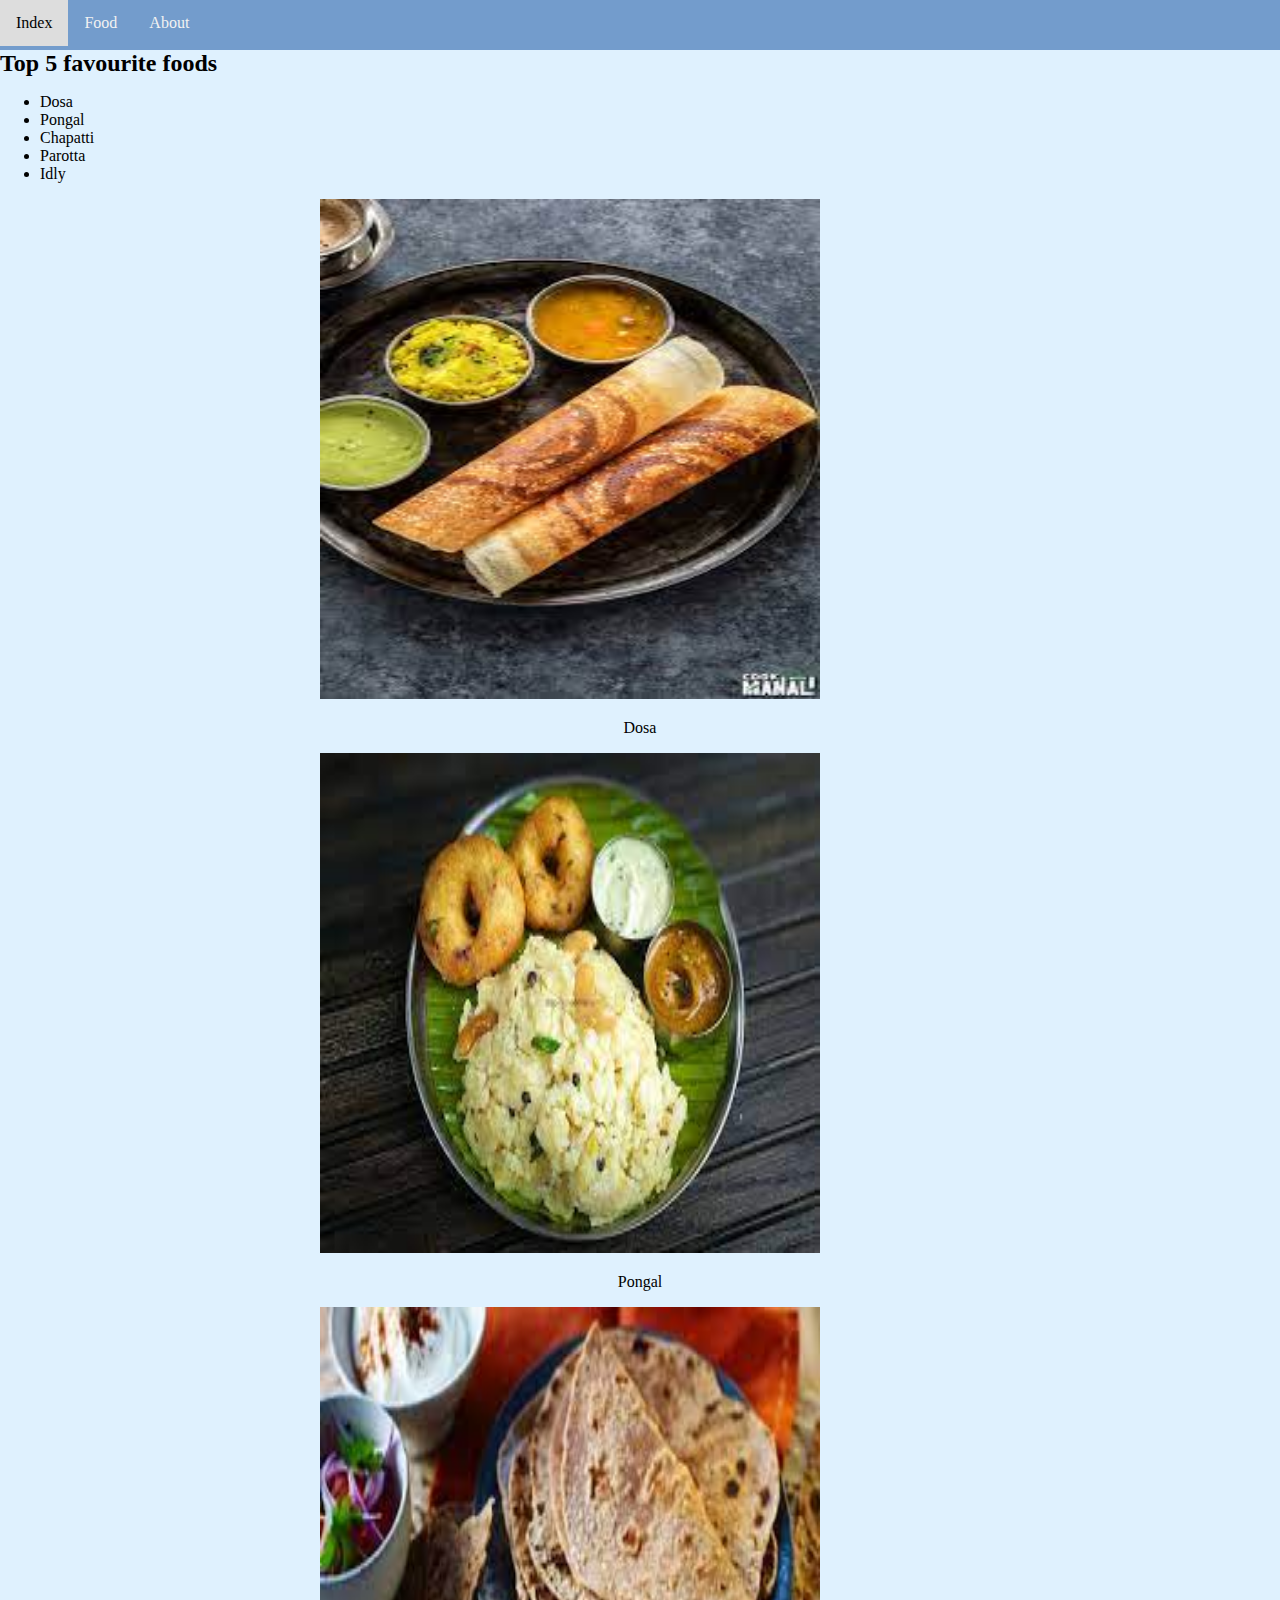
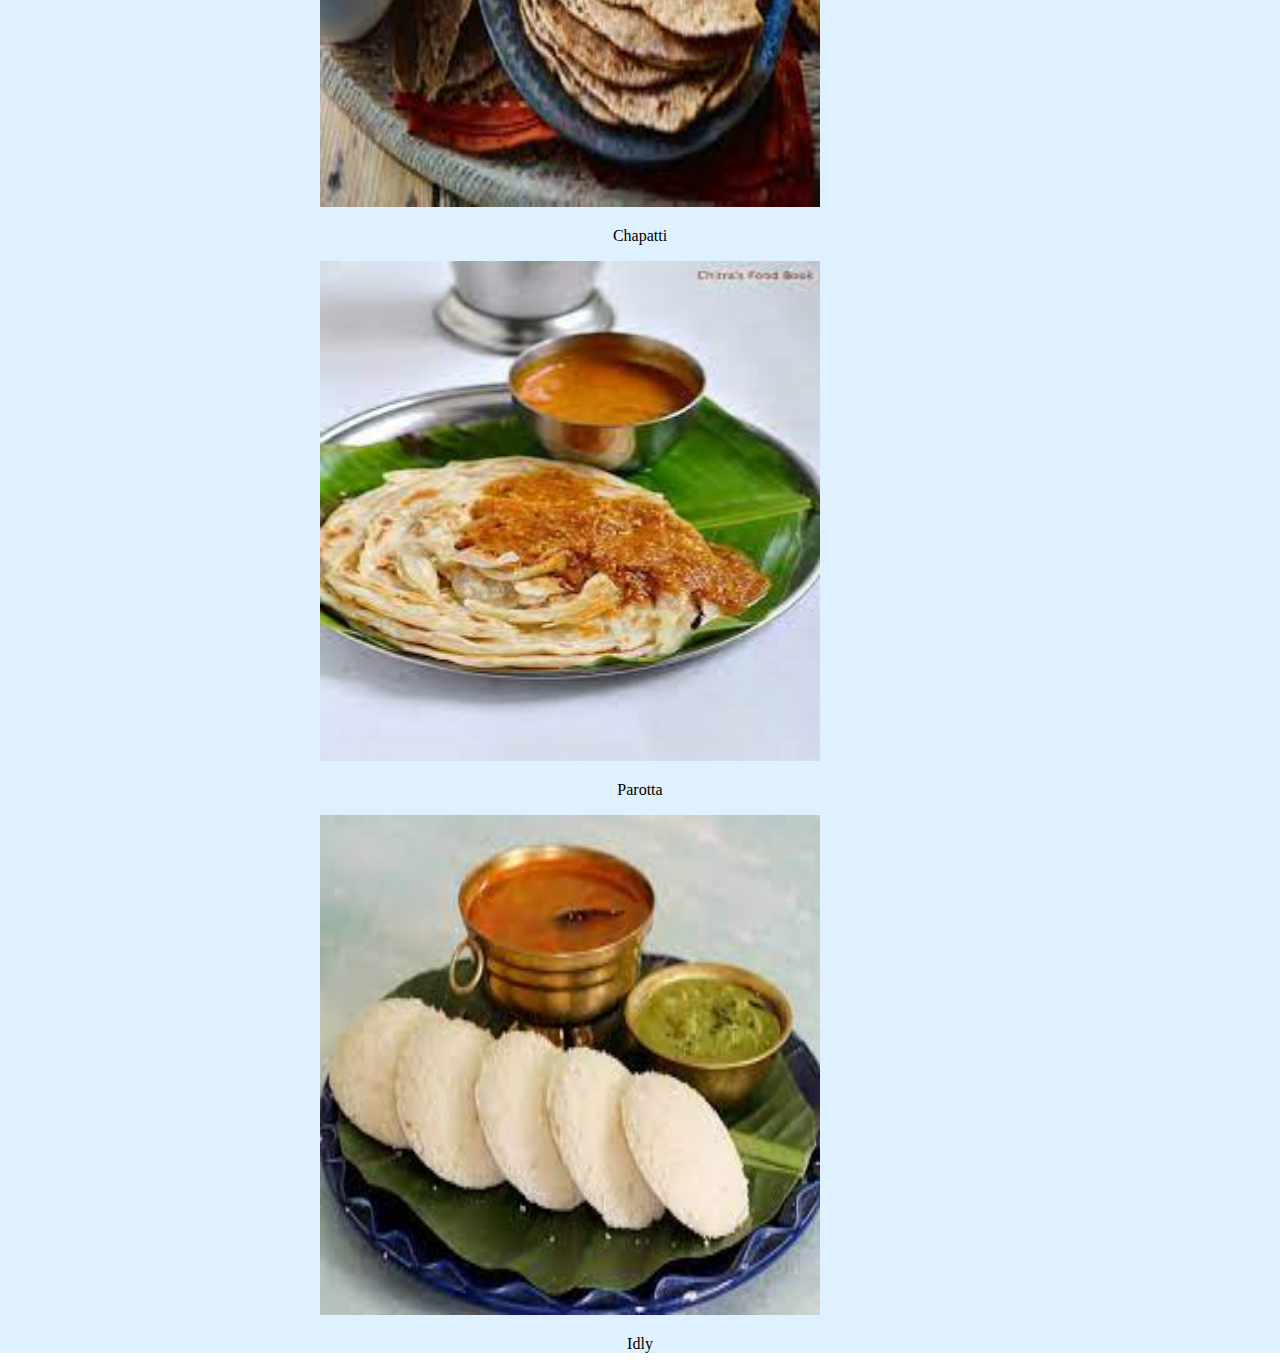
==== Assignmement1-Food App/index.html @ 05d82892 "first commit" ====
<!DOCTYPE html>
<html lang="en">
<head>
    <meta charset="UTF-8">
    <meta name="viewport" content="width=device-width, initial-scale=1.0">
    <link rel="stylesheet" href="index.css">
    <title>Favorite Foods WebApp</title>
</head>
<body>
    <!-- Nav bard starts -->
    <header>
        <a href="#">Index</a>
        <a href="#">Food</a>
        <a href="#">About</a>
    </header>
    <!-- Nav bard Ends -->
    <!-- Main starts -->
    <main>
        <h2>Top 5 favourite foods</h2>
        <ul>
            <li><a href="#dosa">Dosa</a></li>
            <li><a href="#pongal">Pongal</a></li>
            <li><a href="#chapatti">Chapatti</a></li>
            <li><a href="#parotta">Parotta</a></li>
            <li><a href="#idly">Idly</a></li>
        </ul>
        <div class="image">
            <div id="dosa"><img src="Assets/dosa.jpeg" alt="Dosa"></div>
            <p>Dosa</p>
            <div id="pongal"><img src="Assets/Pongal.jpeg" alt="Pongal"></div>
            <p>Pongal</p>
            <div id="chapatti"><img src="Assets/Chapatti.jpeg" alt="chapatti"></div>
            <p>Chapatti</p>
            <div id="parotta"><img src="Assets/Parotta.jpeg" alt="parotta"></div>
            <p>Parotta</p>
            <div id="idly"><img src="Assets/idly.jpeg" alt="idly"></div>
            <p>Idly</p>
        </div>
    </main>
</body>
</html>
---- Assignmement1-Food App/index.css ----
body{
    margin: 0%;
}
header{
    background-color: #739CCC;
    margin-top: 0;
    margin-bottom: 0;
    height: 50px;
}
header a{
    float: left;
    color: #f2f2f2;
    text-align: center;
    padding: 14px 16px;
    text-decoration: none;  
}
header a:hover{
    background-color: #ddd;
    color: black;
}
main{
    background-color: #DFF1FE;
    margin-top: 0;
    padding-top: 0;
}
main h2{
    margin-top: 0;
    margin-bottom: 0;
    padding-bottom: 0
}
.image {
    display: block;
    margin-right: auto;
    margin-left: auto;
    width: 50%;
}
p {
    text-align: center;
    color: black;
}
img {
    width: 500px;
    height: 500px;
}
a{
    color: black;
    text-decoration: none;
}
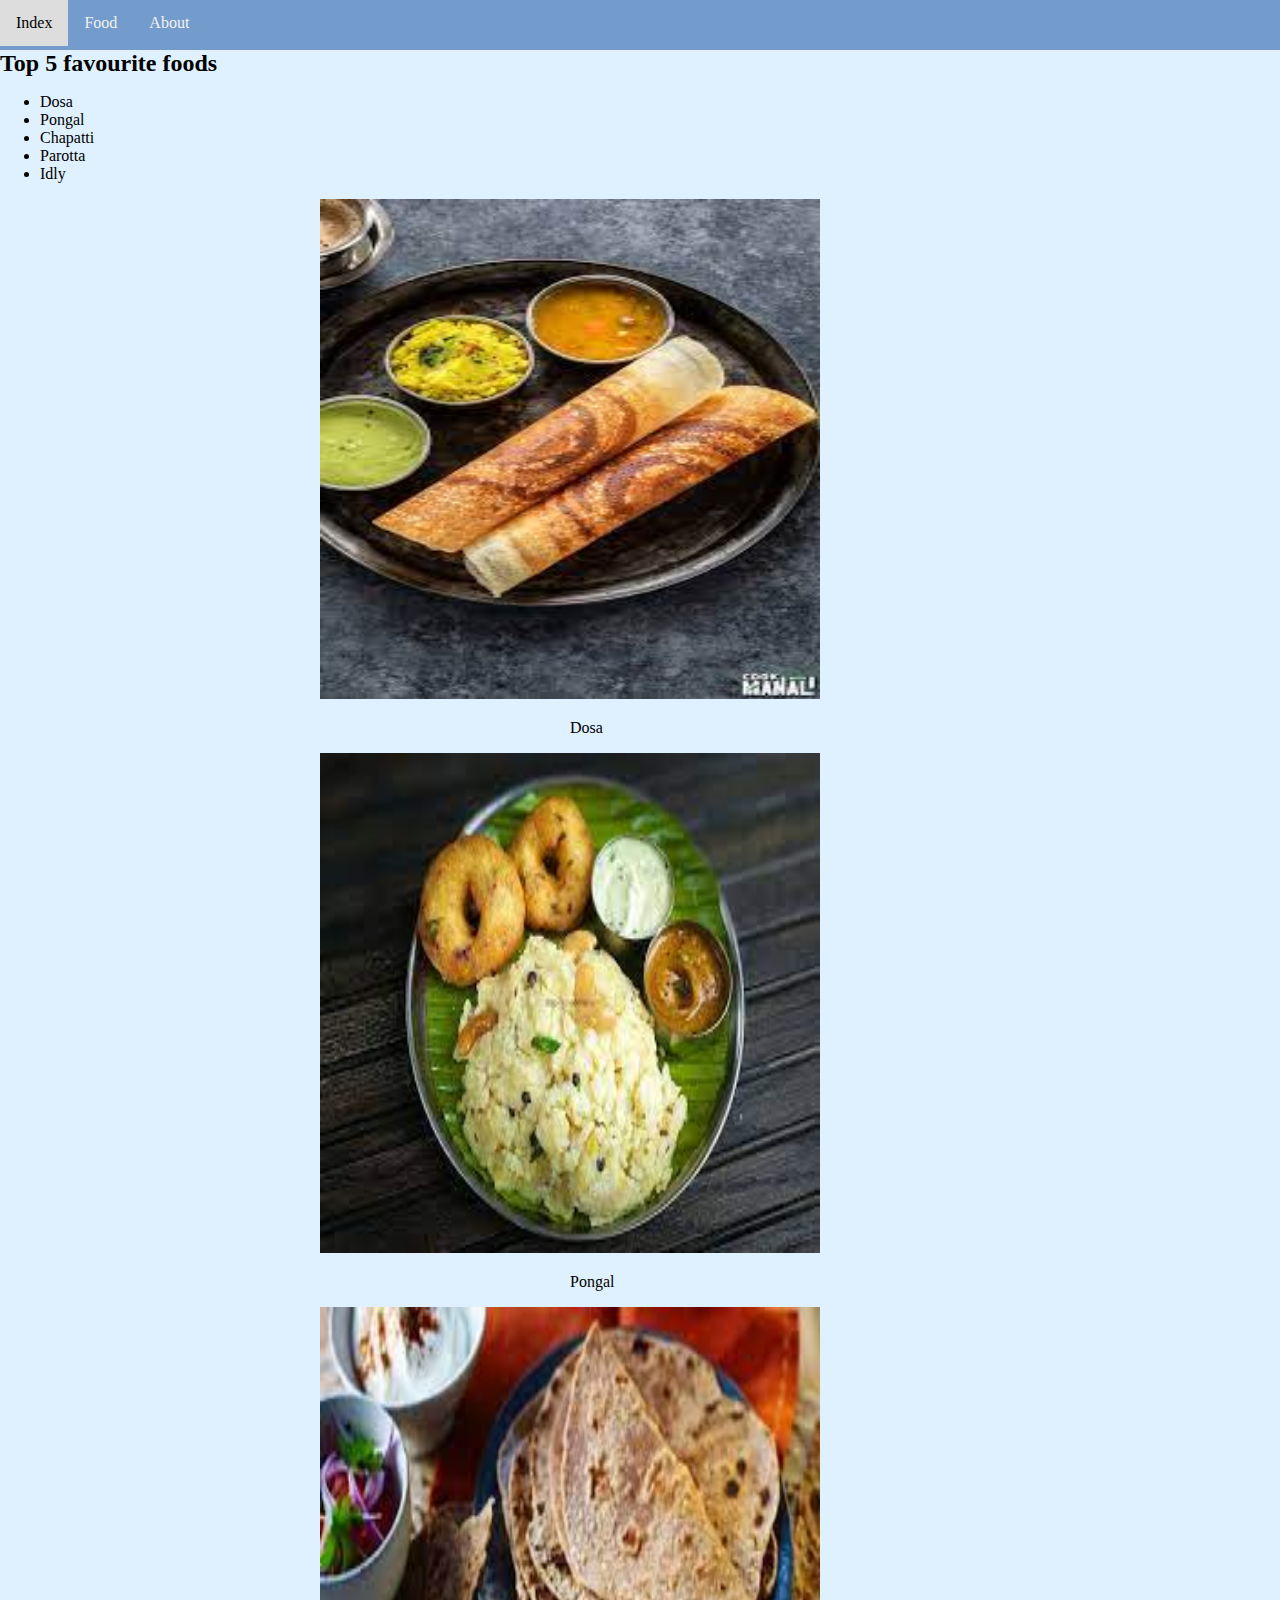
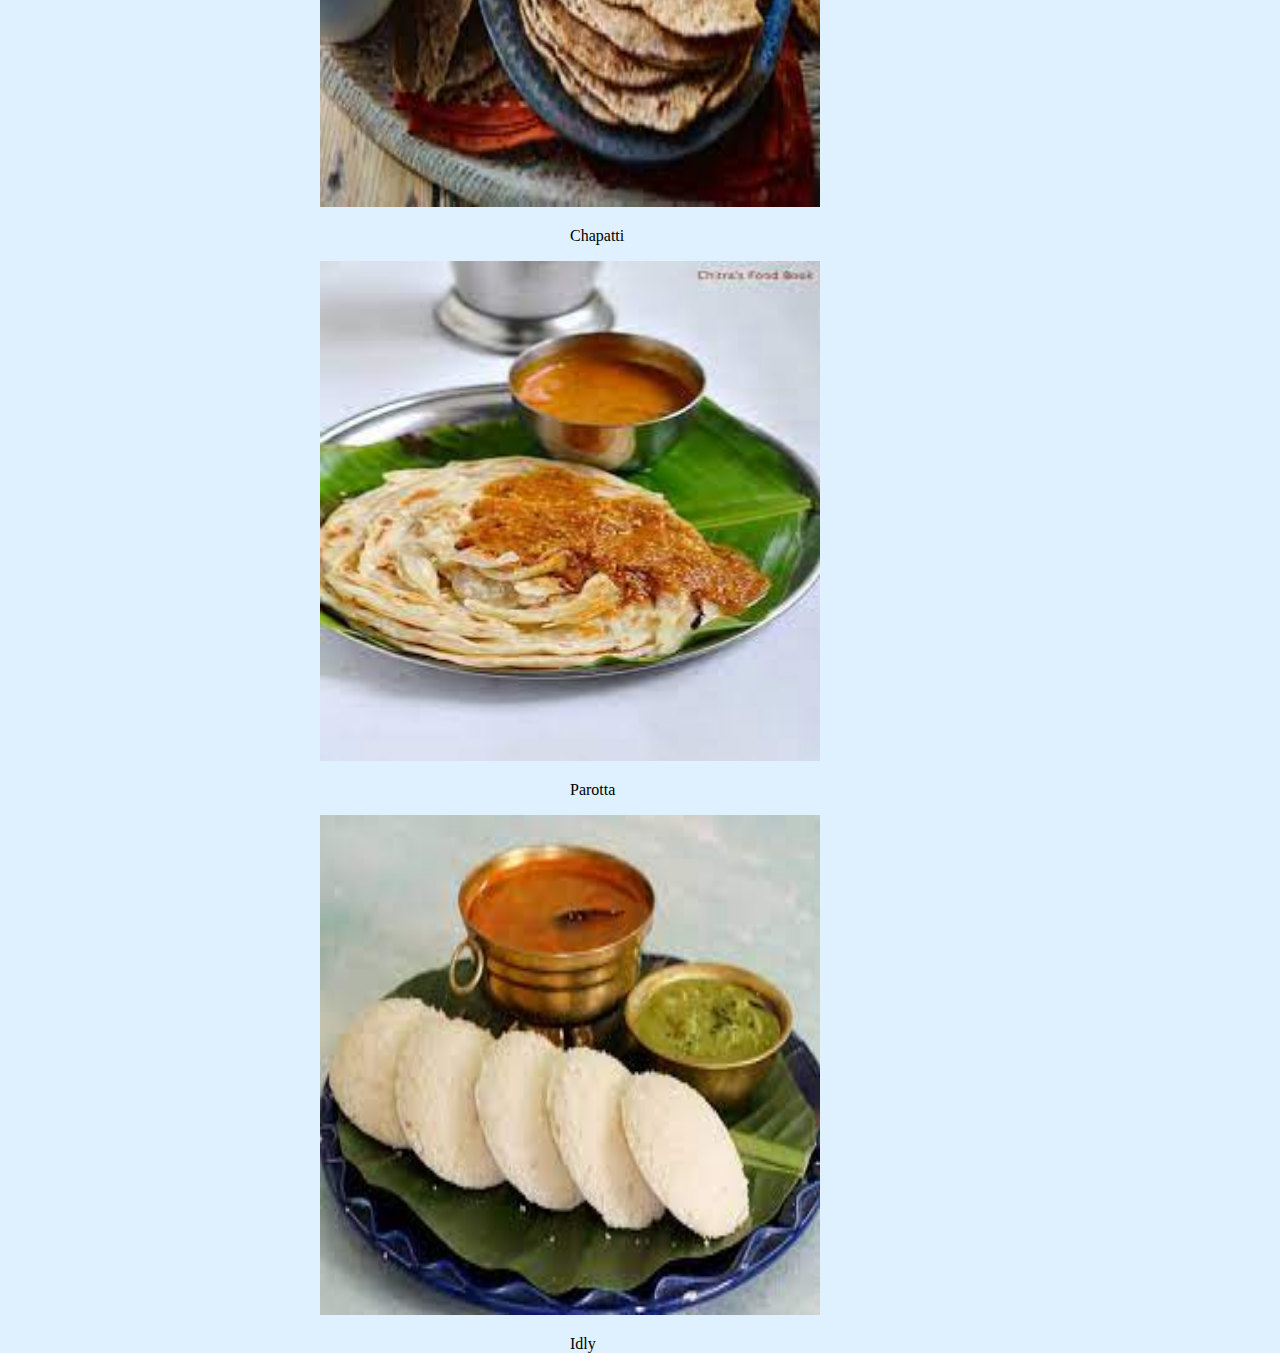
==== commit 7f1f8146: "Updation" ====
--- a/Assignmement1-Food App/index.html
+++ b/Assignmement1-Food App/index.html
@@ -37,5 +37,6 @@
             <p>Idly</p>
         </div>
     </main>
+    <!-- Main Ends -->
 </body>
 </html>--- a/Assignmement1-Food App/index.css
+++ b/Assignmement1-Food App/index.css
@@ -1,3 +1,6 @@
+html{
+    scroll-behavior: smooth;
+}
 body{
     margin: 0%;
 }
@@ -35,7 +38,7 @@
     width: 50%;
 }
 p {
-    text-align: center;
+    margin-left: 250px;
     color: black;
 }
 img {
